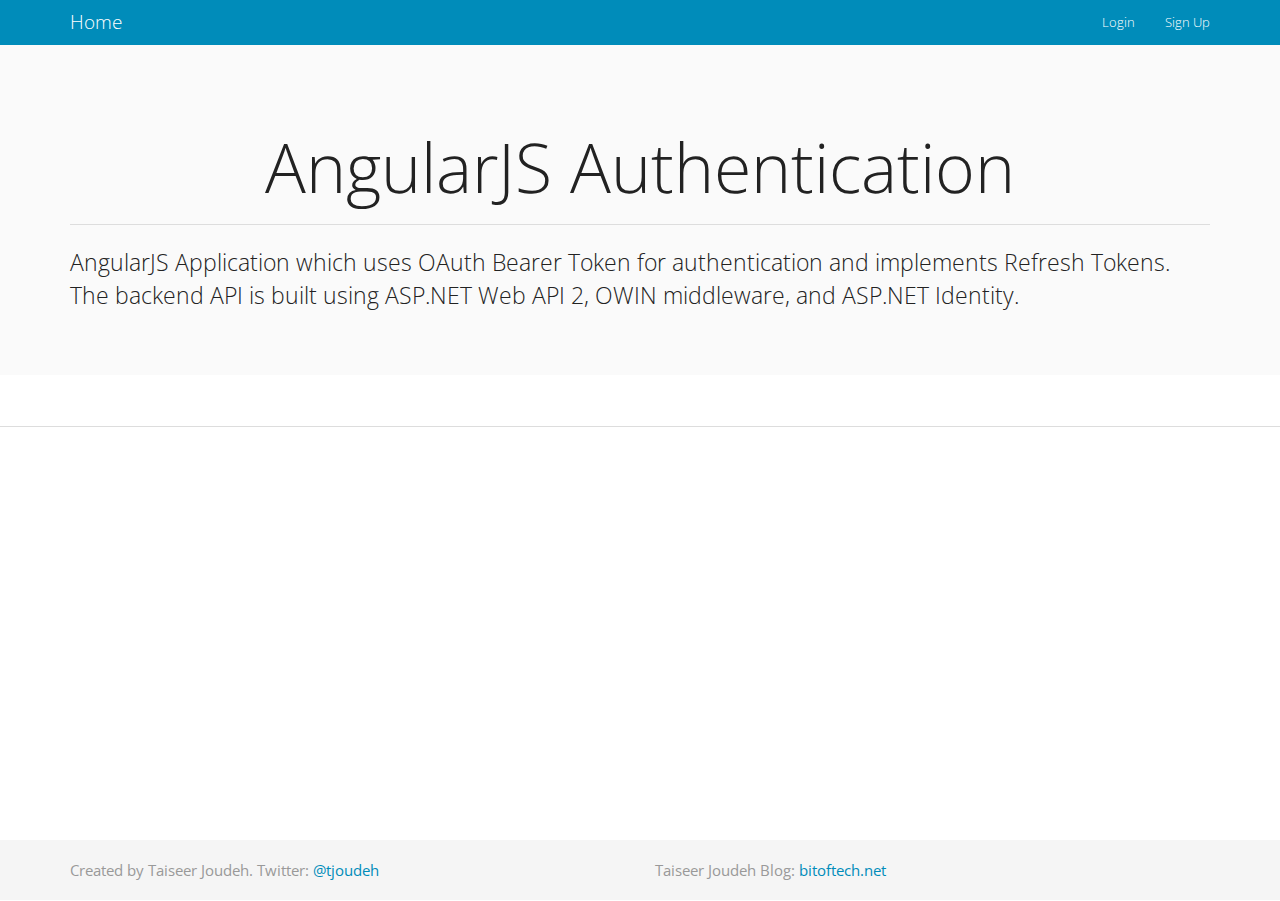
==== Sinina.OnlineShop.Web/index.html @ 733be96f "Authentication Testing" ====
﻿<!DOCTYPE html>
<html data-ng-app="AngularAuthApp">
<head>

    <meta name="keywords" content="angularjs,SPA,Single Page Application,refresh tokens,authentication,bearer token authentication,OWIN,bootstrap,bootstrap ui,tutorial,JS framework,ASP.NET WEB API 2,Taiseer Joudeh" />
    <meta name="description" content="SPA built using angularjs,authentication is done using bearer token,back end built using Asp.net web api 2 and OWIN Framework,creatd by Taiseer Joudeh" />
    <meta content="IE=edge, chrome=1" http-equiv="X-UA-Compatible" />
    <title>AngularJS Authentication</title>
    <link href="content/css/bootstrap.min.css" rel="stylesheet" />
    <link href="content/css/site.css" rel="stylesheet" />
    <link href="content/css/loading-bar.css" rel="stylesheet" />
    <link href="content/css/font-awesome.min.css" rel="stylesheet" />
    <link href="content/css/social-buttons.css" rel="stylesheet" />
    <meta name="viewport" content="width=device-width, initial-scale=1, maximum-scale=1" />
</head>
<body>

    <div class="navbar navbar-inverse navbar-fixed-top" role="navigation" data-ng-controller="indexController">
        <div class="container">
            <div class="navbar-header">
                <button class="btn btn-success navbar-toggle" data-ng-click="navbarExpanded = !navbarExpanded">
                    <span class="glyphicon glyphicon-chevron-down"></span>
                </button>
                <a class="navbar-brand" href="#/">Home</a>
            </div>
            <div class="collapse navbar-collapse" data-collapse="!navbarExpanded">
                <ul class="nav navbar-nav navbar-right">
                    <li data-ng-hide="!authentication.isAuth"><a href="#">Welcome {{authentication.userName}}</a></li>
                    <li data-ng-hide="!authentication.isAuth"><a href="#/orders">My Orders</a></li>
                    <li data-ng-hide="!authentication.isAuth"><a href="#/refresh">Refresh Token</a></li>
                    <li data-ng-hide="!authentication.isAuth"><a href="" data-ng-click="logOut()">Logout</a></li>
                    <li data-ng-hide="authentication.isAuth"> <a href="#/login">Login</a></li>
                    <li data-ng-hide="authentication.isAuth"> <a href="#/signup">Sign Up</a></li>
                </ul>
            </div>
        </div>
    </div>
    <div class="jumbotron">
        <div class="container">
            <div class="page-header text-center">
                <h1>AngularJS Authentication</h1>
            </div>
            <p>AngularJS Application which uses OAuth Bearer Token for authentication and implements Refresh Tokens. The backend API is built using ASP.NET Web API 2, OWIN middleware, and ASP.NET Identity.</p>
        </div>
    </div>

    <div class="container">
        <div data-ng-view="">
        </div>
    </div>

    <hr />

    <div id="footer">
        <div class="container">
            <div class="row">
                <div class="col-md-6">
                    <p class="text-muted">Created by Taiseer Joudeh. Twitter: <a target="_blank" href="http://twitter.com/tjoudeh">@tjoudeh</a></p>
                </div>
                <div class="col-md-6">
                    <p class="text-muted">Taiseer Joudeh Blog: <a target="_blank" href="http://bitoftech.net">bitoftech.net</a></p>
                </div>
            </div>
        </div>
    </div>

    <!-- 3rd party libraries -->

    <script src="scripts/angular.min.js"></script>
    <script src="scripts/angular-route.min.js"></script>
    <script src="scripts/angular-local-storage.min.js"></script>
    <script src="scripts/loading-bar.min.js"></script>

    <!-- Load app main script -->
    <script src="app/app.js?v=2"></script>

    <!-- Load services -->
    <script src="app/services/authInterceptorService.js?v=2"></script>
    <script src="app/services/authService.js?v=2"></script>
    <script src="app/services/ordersService.js?v=2"></script>
    <script src="app/services/tokensManagerService.js?v=2"></script>
    <!-- Load controllers -->
    <script src="app/controllers/indexController.js?v=2"></script>
    <script src="app/controllers/homeController.js?v=2"></script>
    <script src="app/controllers/loginController.js?v=2"></script>
    <script src="app/controllers/signupController.js?v=2"></script>
    <script src="app/controllers/ordersController.js?v=2"></script>
    <script src="app/controllers/refreshController.js?v=2"></script>
    <script src="app/controllers/tokensManagerController.js?v=2"></script>
    <script src="app/controllers/associateController.js?v=2"></script>
    <!-- Load custom filters -->
    <!-- Load custom directives -->

</body>
</html>
---- Sinina.OnlineShop.Web/content/css/site.css ----
﻿/* Sticky footer styles
-------------------------------------------------- */
html {
    position: relative;
    min-height: 100%;
}

body {
    /* Margin bottom by footer height */
    margin-bottom: 60px;
      padding-top: 40px;
  xpadding-bottom: 10px;
}



#footer {
    position: absolute;
    bottom: 0;
    width: 100%;
    /* Set the fixed height of the footer here */
    height: 60px;
    background-color: #f5f5f5;
}

.text-muted {
    margin: 20px 0;
}

.form-login {
    max-width: 330px;
    padding: 0px 15px 5px 15px;
    margin: 0 auto;
}

    .form-login .form-login-heading {
        margin-bottom: 10px;
    }

    .form-login .form-control {
        position: relative;
        height: auto;
        -webkit-box-sizing: border-box;
        -moz-box-sizing: border-box;
        box-sizing: border-box;
        padding: 10px;
        font-size: 16px;
    }

        .form-login .form-control:focus {
            z-index: 2;
        }

    .form-login input[type="password"] {
        margin-top:5px;
        margin-bottom: 5px;
        border-top-left-radius: 0;
        border-top-right-radius: 0;
    }
---- Sinina.OnlineShop.Web/content/css/loading-bar.css ----
/*! 
 * angular-loading-bar v0.3.0
 * https://chieffancypants.github.io/angular-loading-bar
 * Copyright (c) 2014 Wes Cruver
 * License: MIT
 */

/* Make clicks pass-through */
#loading-bar,
#loading-bar-spinner {
  pointer-events: none;
  -webkit-pointer-events: none;
  -webkit-transition: 350ms linear all;
  -moz-transition: 350ms linear all;
  -o-transition: 350ms linear all;
  transition: 350ms linear all; 
}

#loading-bar.ng-enter,
#loading-bar.ng-leave.ng-leave-active,
#loading-bar-spinner.ng-enter,
#loading-bar-spinner.ng-leave.ng-leave-active {
  opacity: 0;
}

#loading-bar.ng-enter.ng-enter-active,
#loading-bar.ng-leave,
#loading-bar-spinner.ng-enter.ng-enter-active,
#loading-bar-spinner.ng-leave {
  opacity: 1;
}

#loading-bar .bar {
  -webkit-transition: width 350ms;
  -moz-transition: width 350ms;
  -o-transition: width 350ms;
  transition: width 350ms;

  background: #4e4a4a;
  position: fixed;
  z-index: 2000;
  top: 0;
  left: 0;
  width: 100%;
  height: 4px;
}

/* Fancy blur effect */
#loading-bar .peg {
  display: block;
  position: absolute;
  right: 0px;
  width: 100px;
  height: 100%;
  box-shadow: 0 0 10px #4e4a4a, 0 0 5px #4e4a4a;
  opacity: 1.0;

  -webkit-transform: rotate(3deg) translate(0px, -4px);
  -moz-transform: rotate(3deg) translate(0px, -4px);
  -ms-transform: rotate(3deg) translate(0px, -4px);
  -o-transform: rotate(3deg) translate(0px, -4px);
  transform: rotate(3deg) translate(0px, -4px);
}

#loading-bar-spinner {
  display: block;
  position: fixed;
  z-index: 100;
  top: 10px;
  left: 10px;
}

#loading-bar-spinner .spinner-icon {
  width: 14px;
  height: 14px;

  border:  solid 2px transparent;
  border-top-color:  #4e4a4a;
  border-left-color: #4e4a4a;
  border-radius: 10px;

  -webkit-animation: loading-bar-spinner 400ms linear infinite;
  -moz-animation:    loading-bar-spinner 400ms linear infinite;
  -ms-animation:     loading-bar-spinner 400ms linear infinite;
  -o-animation:      loading-bar-spinner 400ms linear infinite;
  animation:         loading-bar-spinner 400ms linear infinite;
}

@-webkit-keyframes loading-bar-spinner {
  0%   { -webkit-transform: rotate(0deg);   transform: rotate(0deg); }
  100% { -webkit-transform: rotate(360deg); transform: rotate(360deg); }
}
@-moz-keyframes loading-bar-spinner {
  0%   { -moz-transform: rotate(0deg);   transform: rotate(0deg); }
  100% { -moz-transform: rotate(360deg); transform: rotate(360deg); }
}
@-o-keyframes loading-bar-spinner {
  0%   { -o-transform: rotate(0deg);   transform: rotate(0deg); }
  100% { -o-transform: rotate(360deg); transform: rotate(360deg); }
}
@-ms-keyframes loading-bar-spinner {
  0%   { -ms-transform: rotate(0deg);   transform: rotate(0deg); }
  100% { -ms-transform: rotate(360deg); transform: rotate(360deg); }
}
@keyframes loading-bar-spinner {
  0%   { transform: rotate(0deg);   transform: rotate(0deg); }
  100% { transform: rotate(360deg); transform: rotate(360deg); }
}
---- Sinina.OnlineShop.Web/content/css/social-buttons.css ----
/*!
 * Social Buttons for Twitter Bootstrap v1.0.0
 *
 * Copyright 2013 Adam Neumann
 * Licensed under the Apache License v2.0
 * http://www.apache.org/licenses/LICENSE-2.0
 */

.btn-facebook {
  color: #ffffff;
  text-shadow: 0 -1px 0 rgba(0, 0, 0, 0.25);
  background-color: #2b4b90;
  *background-color: #133783;
  background-image: -moz-linear-gradient(top, #3b5998, #133783);
  background-image: -webkit-gradient(linear, 0 0, 0 100%, from(#3b5998), to(#133783));
  background-image: -webkit-linear-gradient(top, #3b5998, #133783);
  background-image: -o-linear-gradient(top, #3b5998, #133783);
  background-image: linear-gradient(to bottom, #3b5998, #133783);
  background-repeat: repeat-x;
  border-color: #133783 #133783 #091b40;
  border-color: rgba(0, 0, 0, 0.1) rgba(0, 0, 0, 0.1) rgba(0, 0, 0, 0.25);
  filter: progid:DXImageTransform.Microsoft.gradient(startColorstr='#ff3b5998', endColorstr='#ff133783', GradientType=0);
  filter: progid:DXImageTransform.Microsoft.gradient(enabled=false);
}

.btn-facebook:hover,
.btn-facebook:focus,
.btn-facebook:active,
.btn-facebook.active,
.btn-facebook.disabled,
.btn-facebook[disabled] {
  color: #ffffff;
  background-color: #133783;
  *background-color: #102e6d;
}

.btn-facebook:active,
.btn-facebook.active {
  background-color: #0d2456 \9;
}

.btn-twitter {
  color: #ffffff;
  text-shadow: 0 -1px 0 rgba(0, 0, 0, 0.25);
  background-color: #1c95d0;
  *background-color: #0271bf;
  background-image: -moz-linear-gradient(top, #2daddc, #0271bf);
  background-image: -webkit-gradient(linear, 0 0, 0 100%, from(#2daddc), to(#0271bf));
  background-image: -webkit-linear-gradient(top, #2daddc, #0271bf);
  background-image: -o-linear-gradient(top, #2daddc, #0271bf);
  background-image: linear-gradient(to bottom, #2daddc, #0271bf);
  background-repeat: repeat-x;
  border-color: #0271bf #0271bf #014473;
  border-color: rgba(0, 0, 0, 0.1) rgba(0, 0, 0, 0.1) rgba(0, 0, 0, 0.25);
  filter: progid:DXImageTransform.Microsoft.gradient(startColorstr='#ff2daddc', endColorstr='#ff0271bf', GradientType=0);
  filter: progid:DXImageTransform.Microsoft.gradient(enabled=false);
}

.btn-twitter:hover,
.btn-twitter:focus,
.btn-twitter:active,
.btn-twitter.active,
.btn-twitter.disabled,
.btn-twitter[disabled] {
  color: #ffffff;
  background-color: #0271bf;
  *background-color: #0262a6;
}

.btn-twitter:active,
.btn-twitter.active {
  background-color: #01538d \9;
}

.btn-github {
  color: #000000;
  text-shadow: 0 0.7px 0 rgba(0, 0, 0, 0.1);
  background-color: #f2f2f2;
  *background-color: #e6e6e6;
  background-image: -moz-linear-gradient(top, #fafafa, #e6e6e6);
  background-image: -webkit-gradient(linear, 0 0, 0 100%, from(#fafafa), to(#e6e6e6));
  background-image: -webkit-linear-gradient(top, #fafafa, #e6e6e6);
  background-image: -o-linear-gradient(top, #fafafa, #e6e6e6);
  background-image: linear-gradient(to bottom, #fafafa, #e6e6e6);
  background-repeat: repeat-x;
  border-color: #e6e6e6 #e6e6e6 #c0c0c0;
  border-color: rgba(0, 0, 0, 0.1) rgba(0, 0, 0, 0.1) rgba(0, 0, 0, 0.25);
  filter: progid:DXImageTransform.Microsoft.gradient(startColorstr='#fffafafa', endColorstr='#ffe6e6e6', GradientType=0);
  filter: progid:DXImageTransform.Microsoft.gradient(enabled=false);
}

.btn-github:hover,
.btn-github:focus,
.btn-github:active,
.btn-github.active,
.btn-github.disabled,
.btn-github[disabled] {
  color: #000000;
  background-color: #e6e6e6;
  *background-color: #d9d9d9;
}

.btn-github:active,
.btn-github.active {
  background-color: #cdcdcd \9;
}

.btn-pinterest {
  color: #ffffff;
  text-shadow: 0 -1px 0 rgba(0, 0, 0, 0.25);
  background-color: #c51e25;
  *background-color: #ab171e;
  background-image: -moz-linear-gradient(top, #d62229, #ab171e);
  background-image: -webkit-gradient(linear, 0 0, 0 100%, from(#d62229), to(#ab171e));
  background-image: -webkit-linear-gradient(top, #d62229, #ab171e);
  background-image: -o-linear-gradient(top, #d62229, #ab171e);
  background-image: linear-gradient(to bottom, #d62229, #ab171e);
  background-repeat: repeat-x;
  border-color: #ab171e #ab171e #680e12;
  border-color: rgba(0, 0, 0, 0.1) rgba(0, 0, 0, 0.1) rgba(0, 0, 0, 0.25);
  filter: progid:DXImageTransform.Microsoft.gradient(startColorstr='#ffd62229', endColorstr='#ffab171e', GradientType=0);
  filter: progid:DXImageTransform.Microsoft.gradient(enabled=false);
}

.btn-pinterest:hover,
.btn-pinterest:focus,
.btn-pinterest:active,
.btn-pinterest.active,
.btn-pinterest.disabled,
.btn-pinterest[disabled] {
  color: #ffffff;
  background-color: #ab171e;
  *background-color: #95141a;
}

.btn-pinterest:active,
.btn-pinterest.active {
  background-color: #7e1116 \9;
}

.btn-linkedin {
  color: #ffffff;
  text-shadow: 0 -1px 0 rgba(0, 0, 0, 0.25);
  background-color: #60a9ce;
  *background-color: #4393bb;
  background-image: -moz-linear-gradient(top, #73b8db, #4393bb);
  background-image: -webkit-gradient(linear, 0 0, 0 100%, from(#73b8db), to(#4393bb));
  background-image: -webkit-linear-gradient(top, #73b8db, #4393bb);
  background-image: -o-linear-gradient(top, #73b8db, #4393bb);
  background-image: linear-gradient(to bottom, #73b8db, #4393bb);
  background-repeat: repeat-x;
  border-color: #4393bb #4393bb #2f6783;
  border-color: rgba(0, 0, 0, 0.1) rgba(0, 0, 0, 0.1) rgba(0, 0, 0, 0.25);
  filter: progid:DXImageTransform.Microsoft.gradient(startColorstr='#ff73b8db', endColorstr='#ff4393bb', GradientType=0);
  filter: progid:DXImageTransform.Microsoft.gradient(enabled=false);
}

.btn-linkedin:hover,
.btn-linkedin:focus,
.btn-linkedin:active,
.btn-linkedin.active,
.btn-linkedin.disabled,
.btn-linkedin[disabled] {
  color: #ffffff;
  background-color: #4393bb;
  *background-color: #3c84a8;
}

.btn-linkedin:active,
.btn-linkedin.active {
  background-color: #367595 \9;
}

.btn-google-plus {
  color: #ffffff;
  text-shadow: 0 -1px 0 rgba(0, 0, 0, 0.25);
  background-color: #d34332;
  *background-color: #c53727;
  background-image: -moz-linear-gradient(top, #dd4b39, #c53727);
  background-image: -webkit-gradient(linear, 0 0, 0 100%, from(#dd4b39), to(#c53727));
  background-image: -webkit-linear-gradient(top, #dd4b39, #c53727);
  background-image: -o-linear-gradient(top, #dd4b39, #c53727);
  background-image: linear-gradient(to bottom, #dd4b39, #c53727);
  background-repeat: repeat-x;
  border-color: #c53727 #c53727 #85251a;
  border-color: rgba(0, 0, 0, 0.1) rgba(0, 0, 0, 0.1) rgba(0, 0, 0, 0.25);
  filter: progid:DXImageTransform.Microsoft.gradient(startColorstr='#ffdd4b39', endColorstr='#ffc53727', GradientType=0);
  filter: progid:DXImageTransform.Microsoft.gradient(enabled=false);
}

.btn-google-plus:hover,
.btn-google-plus:focus,
.btn-google-plus:active,
.btn-google-plus.active,
.btn-google-plus.disabled,
.btn-google-plus[disabled] {
  color: #ffffff;
  background-color: #c53727;
  *background-color: #b03123;
}

.btn-google-plus:active,
.btn-google-plus.active {
  background-color: #9a2b1f \9;
}

.btn-instagram {
  color: #ffffff;
  text-shadow: 0 -1px 0 rgba(0, 0, 0, 0.25);
  background-color: #5c88ab;
  *background-color: #3f729b;
  background-image: -moz-linear-gradient(top, #6f97b6, #3f729b);
  background-image: -webkit-gradient(linear, 0 0, 0 100%, from(#6f97b6), to(#3f729b));
  background-image: -webkit-linear-gradient(top, #6f97b6, #3f729b);
  background-image: -o-linear-gradient(top, #6f97b6, #3f729b);
  background-image: linear-gradient(to bottom, #6f97b6, #3f729b);
  background-repeat: repeat-x;
  border-color: #3f729b #3f729b #294a65;
  border-color: rgba(0, 0, 0, 0.1) rgba(0, 0, 0, 0.1) rgba(0, 0, 0, 0.25);
  filter: progid:DXImageTransform.Microsoft.gradient(startColorstr='#ff6f97b6', endColorstr='#ff3f729b', GradientType=0);
  filter: progid:DXImageTransform.Microsoft.gradient(enabled=false);
}

.btn-instagram:hover,
.btn-instagram:focus,
.btn-instagram:active,
.btn-instagram.active,
.btn-instagram.disabled,
.btn-instagram[disabled] {
  color: #ffffff;
  background-color: #3f729b;
  *background-color: #386589;
}

.btn-instagram:active,
.btn-instagram.active {
  background-color: #305777 \9;
}

.btn-dropbox {
  color: #ffffff;
  text-shadow: 0 -1px 0 rgba(0, 0, 0, 0.25);
  background-color: #2e95e0;
  *background-color: #2181cf;
  background-image: -moz-linear-gradient(top, #37a3eb, #2181cf);
  background-image: -webkit-gradient(linear, 0 0, 0 100%, from(#37a3eb), to(#2181cf));
  background-image: -webkit-linear-gradient(top, #37a3eb, #2181cf);
  background-image: -o-linear-gradient(top, #37a3eb, #2181cf);
  background-image: linear-gradient(to bottom, #37a3eb, #2181cf);
  background-repeat: repeat-x;
  border-color: #2181cf #2181cf #16588d;
  border-color: rgba(0, 0, 0, 0.1) rgba(0, 0, 0, 0.1) rgba(0, 0, 0, 0.25);
  filter: progid:DXImageTransform.Microsoft.gradient(startColorstr='#ff37a3eb', endColorstr='#ff2181cf', GradientType=0);
  filter: progid:DXImageTransform.Microsoft.gradient(enabled=false);
}

.btn-dropbox:hover,
.btn-dropbox:focus,
.btn-dropbox:active,
.btn-dropbox.active,
.btn-dropbox.disabled,
.btn-dropbox[disabled] {
  color: #ffffff;
  background-color: #2181cf;
  *background-color: #1d73b9;
}

.btn-dropbox:active,
.btn-dropbox.active {
  background-color: #1a66a3 \9;
}

.btn-bitbucket {
  color: #ffffff;
  text-shadow: 0 -1px 0 rgba(0, 0, 0, 0.25);
  background-color: #285991;
  *background-color: #205081;
  background-image: -moz-linear-gradient(top, #2d5f9c, #205081);
  background-image: -webkit-gradient(linear, 0 0, 0 100%, from(#2d5f9c), to(#205081));
  background-image: -webkit-linear-gradient(top, #2d5f9c, #205081);
  background-image: -o-linear-gradient(top, #2d5f9c, #205081);
  background-image: linear-gradient(to bottom, #2d5f9c, #205081);
  background-repeat: repeat-x;
  border-color: #205081 #205081 #112a44;
  border-color: rgba(0, 0, 0, 0.1) rgba(0, 0, 0, 0.1) rgba(0, 0, 0, 0.25);
  filter: progid:DXImageTransform.Microsoft.gradient(startColorstr='#ff2d5f9c', endColorstr='#ff205081', GradientType=0);
  filter: progid:DXImageTransform.Microsoft.gradient(enabled=false);
}

.btn-bitbucket:hover,
.btn-bitbucket:focus,
.btn-bitbucket:active,
.btn-bitbucket.active,
.btn-bitbucket.disabled,
.btn-bitbucket[disabled] {
  color: #ffffff;
  background-color: #205081;
  *background-color: #1b436d;
}

.btn-bitbucket:active,
.btn-bitbucket.active {
  background-color: #163758 \9;
}

.btn-dribbble {
  color: #ffffff;
  text-shadow: 0 -1px 0 rgba(0, 0, 0, 0.25);
  background-color: #de447f;
  *background-color: #cb396f;
  background-image: -moz-linear-gradient(top, #ea4c89, #cb396f);
  background-image: -webkit-gradient(linear, 0 0, 0 100%, from(#ea4c89), to(#cb396f));
  background-image: -webkit-linear-gradient(top, #ea4c89, #cb396f);
  background-image: -o-linear-gradient(top, #ea4c89, #cb396f);
  background-image: linear-gradient(to bottom, #ea4c89, #cb396f);
  background-repeat: repeat-x;
  border-color: #cb396f #cb396f #91264e;
  border-color: rgba(0, 0, 0, 0.1) rgba(0, 0, 0, 0.1) rgba(0, 0, 0, 0.25);
  filter: progid:DXImageTransform.Microsoft.gradient(startColorstr='#ffea4c89', endColorstr='#ffcb396f', GradientType=0);
  filter: progid:DXImageTransform.Microsoft.gradient(enabled=false);
}

.btn-dribbble:hover,
.btn-dribbble:focus,
.btn-dribbble:active,
.btn-dribbble.active,
.btn-dribbble.disabled,
.btn-dribbble[disabled] {
  color: #ffffff;
  background-color: #cb396f;
  *background-color: #ba3163;
}

.btn-dribbble:active,
.btn-dribbble.active {
  background-color: #a62b59 \9;
}

.btn-flickr {
  color: #ffffff;
  text-shadow: 0 -1px 0 rgba(0, 0, 0, 0.25);
  background-color: #f63198;
  *background-color: #ff0084;
  background-image: -moz-linear-gradient(top, #f051a5, #ff0084);
  background-image: -webkit-gradient(linear, 0 0, 0 100%, from(#f051a5), to(#ff0084));
  background-image: -webkit-linear-gradient(top, #f051a5, #ff0084);
  background-image: -o-linear-gradient(top, #f051a5, #ff0084);
  background-image: linear-gradient(to bottom, #f051a5, #ff0084);
  background-repeat: repeat-x;
  border-color: #ff0084 #ff0084 #b3005c;
  border-color: rgba(0, 0, 0, 0.1) rgba(0, 0, 0, 0.1) rgba(0, 0, 0, 0.25);
  filter: progid:DXImageTransform.Microsoft.gradient(startColorstr='#fff051a5', endColorstr='#ffff0084', GradientType=0);
  filter: progid:DXImageTransform.Microsoft.gradient(enabled=false);
}

.btn-flickr:hover,
.btn-flickr:focus,
.btn-flickr:active,
.btn-flickr.active,
.btn-flickr.disabled,
.btn-flickr[disabled] {
  color: #ffffff;
  background-color: #ff0084;
  *background-color: #e60077;
}

.btn-flickr:active,
.btn-flickr.active {
  background-color: #cc006a \9;
}

.btn-foursquare {
  color: #ffffff;
  text-shadow: 0 -1px 0 rgba(0, 0, 0, 0.25);
  background-color: #079dcd;
  *background-color: #0072b1;
  background-image: -moz-linear-gradient(top, #0cbadf, #0072b1);
  background-image: -webkit-gradient(linear, 0 0, 0 100%, from(#0cbadf), to(#0072b1));
  background-image: -webkit-linear-gradient(top, #0cbadf, #0072b1);
  background-image: -o-linear-gradient(top, #0cbadf, #0072b1);
  background-image: linear-gradient(to bottom, #0cbadf, #0072b1);
  background-repeat: repeat-x;
  border-color: #0072b1 #0072b1 #004165;
  border-color: rgba(0, 0, 0, 0.1) rgba(0, 0, 0, 0.1) rgba(0, 0, 0, 0.25);
  filter: progid:DXImageTransform.Microsoft.gradient(startColorstr='#ff0cbadf', endColorstr='#ff0072b1', GradientType=0);
  filter: progid:DXImageTransform.Microsoft.gradient(enabled=false);
}

.btn-foursquare:hover,
.btn-foursquare:focus,
.btn-foursquare:active,
.btn-foursquare.active,
.btn-foursquare.disabled,
.btn-foursquare[disabled] {
  color: #ffffff;
  background-color: #0072b1;
  *background-color: #006298;
}

.btn-foursquare:active,
.btn-foursquare.active {
  background-color: #00517e \9;
}

.btn-renren {
  color: #ffffff;
  text-shadow: 0 -1px 0 rgba(0, 0, 0, 0.25);
  background-color: #3773ab;
  *background-color: #33669a;
  background-image: -moz-linear-gradient(top, #397cb6, #33669a);
  background-image: -webkit-gradient(linear, 0 0, 0 100%, from(#397cb6), to(#33669a));
  background-image: -webkit-linear-gradient(top, #397cb6, #33669a);
  background-image: -o-linear-gradient(top, #397cb6, #33669a);
  background-image: linear-gradient(to bottom, #397cb6, #33669a);
  background-repeat: repeat-x;
  border-color: #33669a #33669a #204061;
  border-color: rgba(0, 0, 0, 0.1) rgba(0, 0, 0, 0.1) rgba(0, 0, 0, 0.25);
  filter: progid:DXImageTransform.Microsoft.gradient(startColorstr='#ff397cb6', endColorstr='#ff33669a', GradientType=0);
  filter: progid:DXImageTransform.Microsoft.gradient(enabled=false);
}

.btn-renren:hover,
.btn-renren:focus,
.btn-renren:active,
.btn-renren.active,
.btn-renren.disabled,
.btn-renren[disabled] {
  color: #ffffff;
  background-color: #33669a;
  *background-color: #2d5987;
}

.btn-renren:active,
.btn-renren.active {
  background-color: #264d74 \9;
}

.btn-skype {
  color: #ffffff;
  text-shadow: 0 -1px 0 rgba(0, 0, 0, 0.25);
  background-color: #43bbe8;
  *background-color: #00aff0;
  background-image: -moz-linear-gradient(top, #70c3e2, #00aff0);
  background-image: -webkit-gradient(linear, 0 0, 0 100%, from(#70c3e2), to(#00aff0));
  background-image: -webkit-linear-gradient(top, #70c3e2, #00aff0);
  background-image: -o-linear-gradient(top, #70c3e2, #00aff0);
  background-image: linear-gradient(to bottom, #70c3e2, #00aff0);
  background-repeat: repeat-x;
  border-color: #00aff0 #00aff0 #0077a3;
  border-color: rgba(0, 0, 0, 0.1) rgba(0, 0, 0, 0.1) rgba(0, 0, 0, 0.25);
  filter: progid:DXImageTransform.Microsoft.gradient(startColorstr='#ff70c3e2', endColorstr='#ff00aff0', GradientType=0);
  filter: progid:DXImageTransform.Microsoft.gradient(enabled=false);
}

.btn-skype:hover,
.btn-skype:focus,
.btn-skype:active,
.btn-skype.active,
.btn-skype.disabled,
.btn-skype[disabled] {
  color: #ffffff;
  background-color: #00aff0;
  *background-color: #009cd7;
}

.btn-skype:active,
.btn-skype.active {
  background-color: #008abd \9;
}

.btn-stackexchange {
  color: #ffffff;
  text-shadow: 0 -1px 0 rgba(0, 0, 0, 0.25);
  background-color: #3a70b0;
  *background-color: #185397;
  background-image: -moz-linear-gradient(top, #5184c1, #185397);
  background-image: -webkit-gradient(linear, 0 0, 0 100%, from(#5184c1), to(#185397));
  background-image: -webkit-linear-gradient(top, #5184c1, #185397);
  background-image: -o-linear-gradient(top, #5184c1, #185397);
  background-image: linear-gradient(to bottom, #5184c1, #185397);
  background-repeat: repeat-x;
  border-color: #185397 #185397 #0e2f55;
  border-color: rgba(0, 0, 0, 0.1) rgba(0, 0, 0, 0.1) rgba(0, 0, 0, 0.25);
  filter: progid:DXImageTransform.Microsoft.gradient(startColorstr='#ff5184c1', endColorstr='#ff185397', GradientType=0);
  filter: progid:DXImageTransform.Microsoft.gradient(enabled=false);
}

.btn-stackexchange:hover,
.btn-stackexchange:focus,
.btn-stackexchange:active,
.btn-stackexchange.active,
.btn-stackexchange.disabled,
.btn-stackexchange[disabled] {
  color: #ffffff;
  background-color: #185397;
  *background-color: #154781;
}

.btn-stackexchange:active,
.btn-stackexchange.active {
  background-color: #113b6b \9;
}

.btn-trello {
  color: #ffffff;
  text-shadow: 0 -1px 0 rgba(0, 0, 0, 0.25);
  background-color: #438ab4;
  *background-color: #27709b;
  background-image: -moz-linear-gradient(top, #569cc4, #27709b);
  background-image: -webkit-gradient(linear, 0 0, 0 100%, from(#569cc4), to(#27709b));
  background-image: -webkit-linear-gradient(top, #569cc4, #27709b);
  background-image: -o-linear-gradient(top, #569cc4, #27709b);
  background-image: linear-gradient(to bottom, #569cc4, #27709b);
  background-repeat: repeat-x;
  border-color: #27709b #27709b #18445e;
  border-color: rgba(0, 0, 0, 0.1) rgba(0, 0, 0, 0.1) rgba(0, 0, 0, 0.25);
  filter: progid:DXImageTransform.Microsoft.gradient(startColorstr='#ff569cc4', endColorstr='#ff27709b', GradientType=0);
  filter: progid:DXImageTransform.Microsoft.gradient(enabled=false);
}

.btn-trello:hover,
.btn-trello:focus,
.btn-trello:active,
.btn-trello.active,
.btn-trello.disabled,
.btn-trello[disabled] {
  color: #ffffff;
  background-color: #27709b;
  *background-color: #226187;
}

.btn-trello:active,
.btn-trello.active {
  background-color: #1d5372 \9;
}

.btn-tumblr {
  color: #ffffff;
  text-shadow: 0 -1px 0 rgba(0, 0, 0, 0.25);
  background-color: #34526e;
  *background-color: #2a4763;
  background-image: -moz-linear-gradient(top, #3a5976, #2a4763);
  background-image: -webkit-gradient(linear, 0 0, 0 100%, from(#3a5976), to(#2a4763));
  background-image: -webkit-linear-gradient(top, #3a5976, #2a4763);
  background-image: -o-linear-gradient(top, #3a5976, #2a4763);
  background-image: linear-gradient(to bottom, #3a5976, #2a4763);
  background-repeat: repeat-x;
  border-color: #2a4763 #2a4763 #13202d;
  border-color: rgba(0, 0, 0, 0.1) rgba(0, 0, 0, 0.1) rgba(0, 0, 0, 0.25);
  filter: progid:DXImageTransform.Microsoft.gradient(startColorstr='#ff3a5976', endColorstr='#ff2a4763', GradientType=0);
  filter: progid:DXImageTransform.Microsoft.gradient(enabled=false);
}

.btn-tumblr:hover,
.btn-tumblr:focus,
.btn-tumblr:active,
.btn-tumblr.active,
.btn-tumblr.disabled,
.btn-tumblr[disabled] {
  color: #ffffff;
  background-color: #2a4763;
  *background-color: #223a51;
}

.btn-tumblr:active,
.btn-tumblr.active {
  background-color: #1b2d3f \9;
}

.btn-vk {
  color: #ffffff;
  text-shadow: 0 -1px 0 rgba(0, 0, 0, 0.25);
  background-color: #50739a;
  *background-color: #426187;
  background-image: -moz-linear-gradient(top, #5a7fa6, #426187);
  background-image: -webkit-gradient(linear, 0 0, 0 100%, from(#5a7fa6), to(#426187));
  background-image: -webkit-linear-gradient(top, #5a7fa6, #426187);
  background-image: -o-linear-gradient(top, #5a7fa6, #426187);
  background-image: linear-gradient(to bottom, #5a7fa6, #426187);
  background-repeat: repeat-x;
  border-color: #426187 #426187 #293c54;
  border-color: rgba(0, 0, 0, 0.1) rgba(0, 0, 0, 0.1) rgba(0, 0, 0, 0.25);
  filter: progid:DXImageTransform.Microsoft.gradient(startColorstr='#ff5a7fa6', endColorstr='#ff426187', GradientType=0);
  filter: progid:DXImageTransform.Microsoft.gradient(enabled=false);
}

.btn-vk:hover,
.btn-vk:focus,
.btn-vk:active,
.btn-vk.active,
.btn-vk.disabled,
.btn-vk[disabled] {
  color: #ffffff;
  background-color: #426187;
  *background-color: #3a5576;
}

.btn-vk:active,
.btn-vk.active {
  background-color: #314865 \9;
}

.btn-weibo {
  color: #ffffff;
  text-shadow: 0 -1px 0 rgba(0, 0, 0, 0.25);
  background-color: #f14f4f;
  *background-color: #e64141;
  background-image: -moz-linear-gradient(top, #f85959, #e64141);
  background-image: -webkit-gradient(linear, 0 0, 0 100%, from(#f85959), to(#e64141));
  background-image: -webkit-linear-gradient(top, #f85959, #e64141);
  background-image: -o-linear-gradient(top, #f85959, #e64141);
  background-image: linear-gradient(to bottom, #f85959, #e64141);
  background-repeat: repeat-x;
  border-color: #e64141 #e64141 #c11919;
  border-color: rgba(0, 0, 0, 0.1) rgba(0, 0, 0, 0.1) rgba(0, 0, 0, 0.25);
  filter: progid:DXImageTransform.Microsoft.gradient(startColorstr='#fff85959', endColorstr='#ffe64141', GradientType=0);
  filter: progid:DXImageTransform.Microsoft.gradient(enabled=false);
}

.btn-weibo:hover,
.btn-weibo:focus,
.btn-weibo:active,
.btn-weibo.active,
.btn-weibo.disabled,
.btn-weibo[disabled] {
  color: #ffffff;
  background-color: #e64141;
  *background-color: #e32a2a;
}

.btn-weibo:active,
.btn-weibo.active {
  background-color: #d81c1c \9;
}

.btn-xing {
  color: #ffffff;
  text-shadow: 0 -1px 0 rgba(0, 0, 0, 0.25);
  background-color: #155c5d;
  *background-color: #074c4d;
  background-image: -moz-linear-gradient(top, #1f6768, #074c4d);
  background-image: -webkit-gradient(linear, 0 0, 0 100%, from(#1f6768), to(#074c4d));
  background-image: -webkit-linear-gradient(top, #1f6768, #074c4d);
  background-image: -o-linear-gradient(top, #1f6768, #074c4d);
  background-image: linear-gradient(to bottom, #1f6768, #074c4d);
  background-repeat: repeat-x;
  border-color: #074c4d #074c4d #010707;
  border-color: rgba(0, 0, 0, 0.1) rgba(0, 0, 0, 0.1) rgba(0, 0, 0, 0.25);
  filter: progid:DXImageTransform.Microsoft.gradient(startColorstr='#ff1f6768', endColorstr='#ff074c4d', GradientType=0);
  filter: progid:DXImageTransform.Microsoft.gradient(enabled=false);
}

.btn-xing:hover,
.btn-xing:focus,
.btn-xing:active,
.btn-xing.active,
.btn-xing.disabled,
.btn-xing[disabled] {
  color: #ffffff;
  background-color: #074c4d;
  *background-color: #053536;
}

.btn-xing:active,
.btn-xing.active {
  background-color: #031e1e \9;
}

.btn-youtube {
  color: #ffffff;
  text-shadow: 0 -1px 0 rgba(0, 0, 0, 0.25);
  background-color: #a72121;
  *background-color: #6e0610;
  background-image: -moz-linear-gradient(top, #cd332d, #6e0610);
  background-image: -webkit-gradient(linear, 0 0, 0 100%, from(#cd332d), to(#6e0610));
  background-image: -webkit-linear-gradient(top, #cd332d, #6e0610);
  background-image: -o-linear-gradient(top, #cd332d, #6e0610);
  background-image: linear-gradient(to bottom, #cd332d, #6e0610);
  background-repeat: repeat-x;
  border-color: #6e0610 #6e0610 #250205;
  border-color: rgba(0, 0, 0, 0.1) rgba(0, 0, 0, 0.1) rgba(0, 0, 0, 0.25);
  filter: progid:DXImageTransform.Microsoft.gradient(startColorstr='#ffcd332d', endColorstr='#ff6e0610', GradientType=0);
  filter: progid:DXImageTransform.Microsoft.gradient(enabled=false);
}

.btn-youtube:hover,
.btn-youtube:focus,
.btn-youtube:active,
.btn-youtube.active,
.btn-youtube.disabled,
.btn-youtube[disabled] {
  color: #ffffff;
  background-color: #6e0610;
  *background-color: #56050c;
}

.btn-youtube:active,
.btn-youtube.active {
  background-color: #3e0309 \9;
}
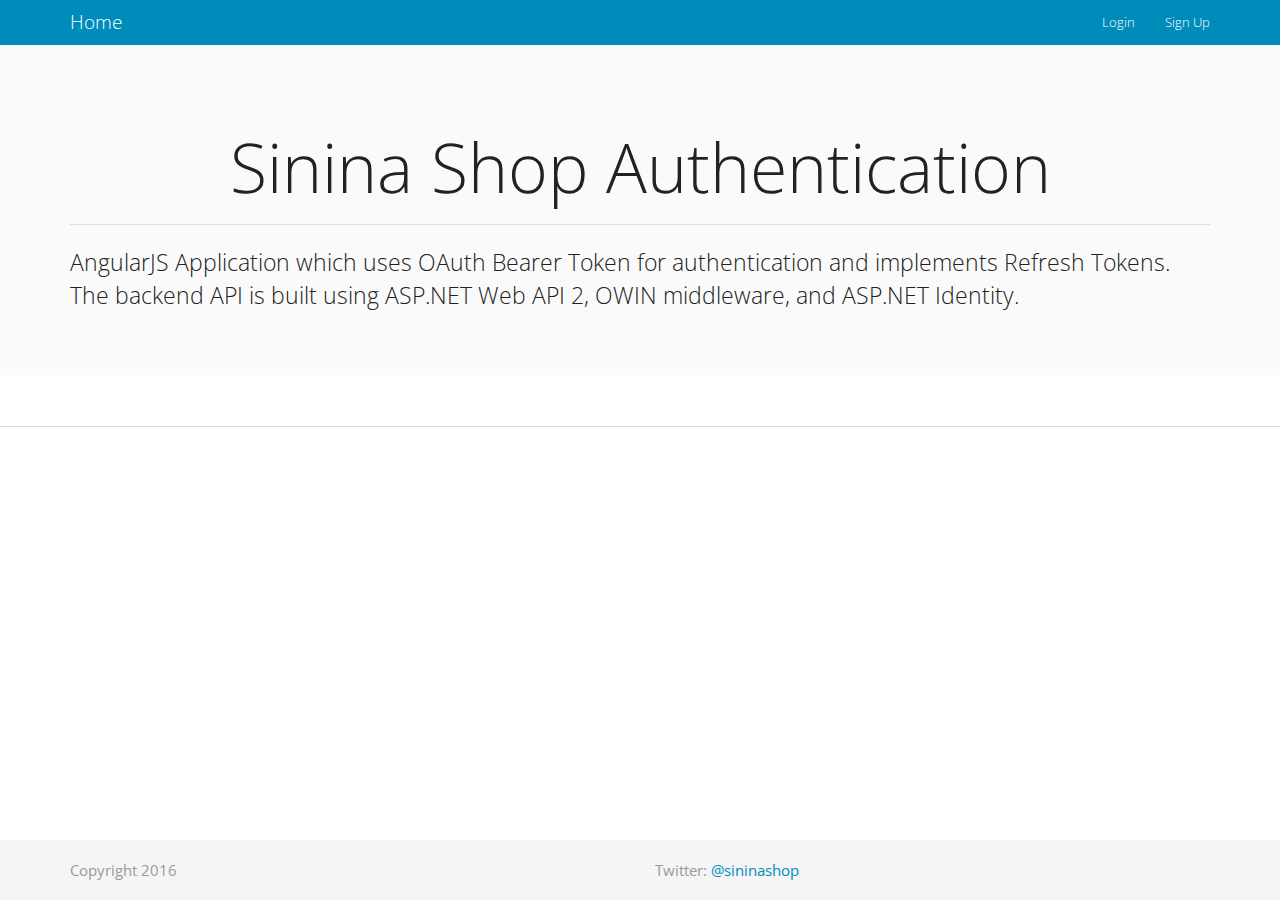
==== commit 60b40e7a: "Bug Fix CORS" ====
--- a/Sinina.OnlineShop.Web/index.html
+++ b/Sinina.OnlineShop.Web/index.html
@@ -5,7 +5,7 @@
     <meta name="keywords" content="angularjs,SPA,Single Page Application,refresh tokens,authentication,bearer token authentication,OWIN,bootstrap,bootstrap ui,tutorial,JS framework,ASP.NET WEB API 2,Taiseer Joudeh" />
     <meta name="description" content="SPA built using angularjs,authentication is done using bearer token,back end built using Asp.net web api 2 and OWIN Framework,creatd by Taiseer Joudeh" />
     <meta content="IE=edge, chrome=1" http-equiv="X-UA-Compatible" />
-    <title>AngularJS Authentication</title>
+    <title>Sinina Shop</title>
     <link href="content/css/bootstrap.min.css" rel="stylesheet" />
     <link href="content/css/site.css" rel="stylesheet" />
     <link href="content/css/loading-bar.css" rel="stylesheet" />
@@ -38,7 +38,7 @@
     <div class="jumbotron">
         <div class="container">
             <div class="page-header text-center">
-                <h1>AngularJS Authentication</h1>
+                <h1>Sinina Shop Authentication</h1>
             </div>
             <p>AngularJS Application which uses OAuth Bearer Token for authentication and implements Refresh Tokens. The backend API is built using ASP.NET Web API 2, OWIN middleware, and ASP.NET Identity.</p>
         </div>
@@ -55,10 +55,10 @@
         <div class="container">
             <div class="row">
                 <div class="col-md-6">
-                    <p class="text-muted">Created by Taiseer Joudeh. Twitter: <a target="_blank" href="http://twitter.com/tjoudeh">@tjoudeh</a></p>
+                    <p class="text-muted">Copyright 2016</p>
                 </div>
                 <div class="col-md-6">
-                    <p class="text-muted">Taiseer Joudeh Blog: <a target="_blank" href="http://bitoftech.net">bitoftech.net</a></p>
+                    <p class="text-muted">Twitter: <a target="_blank" href="http://twitter.com/sininashop">@sininashop</p>
                 </div>
             </div>
         </div>
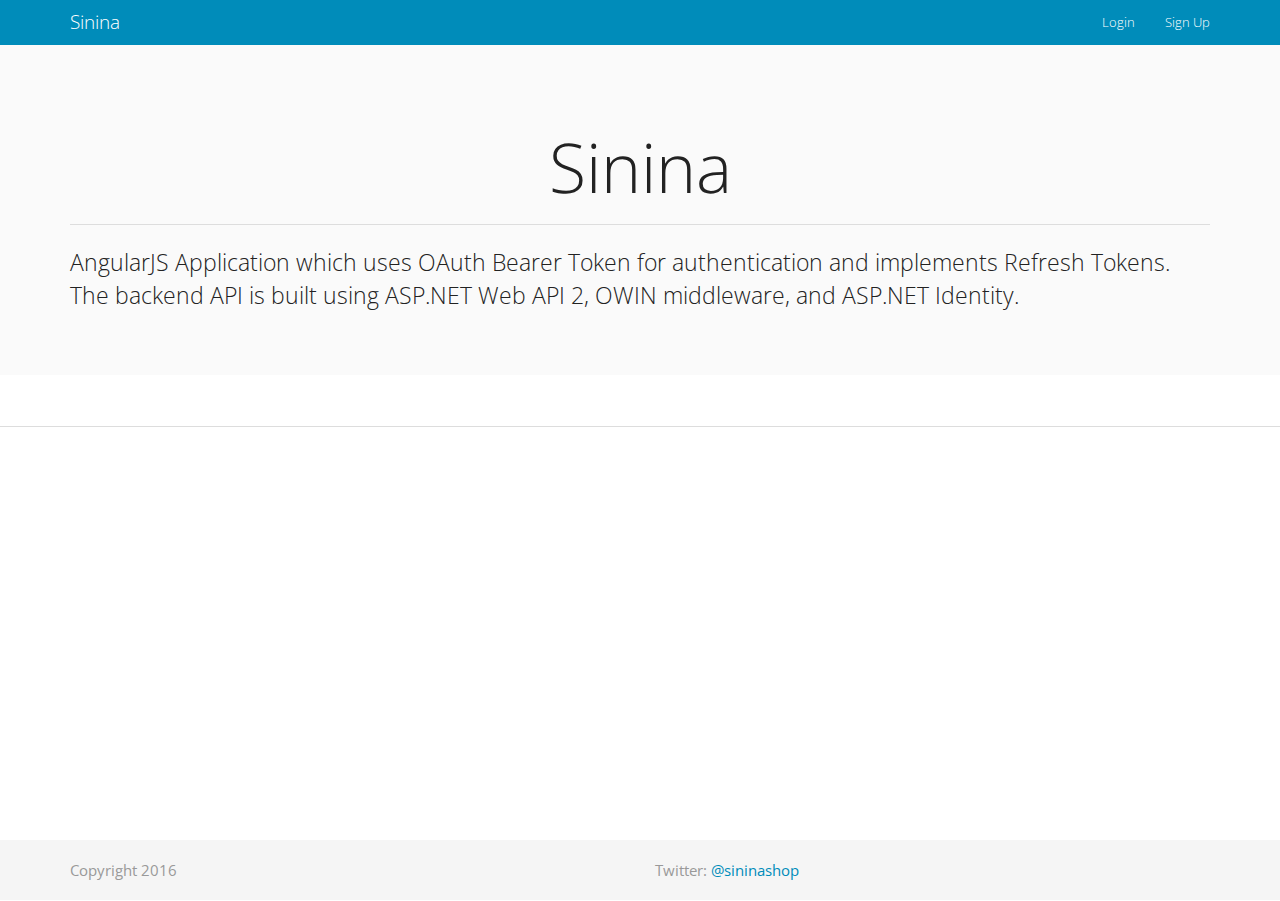
==== commit 09d31b51: "Added common service" ====
--- a/Sinina.OnlineShop.Web/index.html
+++ b/Sinina.OnlineShop.Web/index.html
@@ -1,95 +1,93 @@
 ﻿<!DOCTYPE html>
 <html data-ng-app="AngularAuthApp">
-<head>
-
-    <meta name="keywords" content="angularjs,SPA,Single Page Application,refresh tokens,authentication,bearer token authentication,OWIN,bootstrap,bootstrap ui,tutorial,JS framework,ASP.NET WEB API 2,Taiseer Joudeh" />
-    <meta name="description" content="SPA built using angularjs,authentication is done using bearer token,back end built using Asp.net web api 2 and OWIN Framework,creatd by Taiseer Joudeh" />
-    <meta content="IE=edge, chrome=1" http-equiv="X-UA-Compatible" />
-    <title>Sinina Shop</title>
-    <link href="content/css/bootstrap.min.css" rel="stylesheet" />
-    <link href="content/css/site.css" rel="stylesheet" />
-    <link href="content/css/loading-bar.css" rel="stylesheet" />
-    <link href="content/css/font-awesome.min.css" rel="stylesheet" />
-    <link href="content/css/social-buttons.css" rel="stylesheet" />
-    <meta name="viewport" content="width=device-width, initial-scale=1, maximum-scale=1" />
-</head>
-<body>
-
-    <div class="navbar navbar-inverse navbar-fixed-top" role="navigation" data-ng-controller="indexController">
-        <div class="container">
-            <div class="navbar-header">
-                <button class="btn btn-success navbar-toggle" data-ng-click="navbarExpanded = !navbarExpanded">
-                    <span class="glyphicon glyphicon-chevron-down"></span>
-                </button>
-                <a class="navbar-brand" href="#/">Home</a>
-            </div>
-            <div class="collapse navbar-collapse" data-collapse="!navbarExpanded">
-                <ul class="nav navbar-nav navbar-right">
-                    <li data-ng-hide="!authentication.isAuth"><a href="#">Welcome {{authentication.userName}}</a></li>
-                    <li data-ng-hide="!authentication.isAuth"><a href="#/orders">My Orders</a></li>
-                    <li data-ng-hide="!authentication.isAuth"><a href="#/refresh">Refresh Token</a></li>
-                    <li data-ng-hide="!authentication.isAuth"><a href="" data-ng-click="logOut()">Logout</a></li>
-                    <li data-ng-hide="authentication.isAuth"> <a href="#/login">Login</a></li>
-                    <li data-ng-hide="authentication.isAuth"> <a href="#/signup">Sign Up</a></li>
-                </ul>
-            </div>
-        </div>
-    </div>
-    <div class="jumbotron">
-        <div class="container">
-            <div class="page-header text-center">
-                <h1>Sinina Shop Authentication</h1>
-            </div>
-            <p>AngularJS Application which uses OAuth Bearer Token for authentication and implements Refresh Tokens. The backend API is built using ASP.NET Web API 2, OWIN middleware, and ASP.NET Identity.</p>
-        </div>
-    </div>
-
-    <div class="container">
-        <div data-ng-view="">
-        </div>
-    </div>
-
-    <hr />
-
-    <div id="footer">
-        <div class="container">
-            <div class="row">
-                <div class="col-md-6">
-                    <p class="text-muted">Copyright 2016</p>
+    <head>
+        <meta name="keywords" content="angularjs,SPA,Single Page Application,refresh tokens,authentication,bearer token authentication,OWIN,bootstrap,bootstrap ui,tutorial,JS framework,ASP.NET WEB API 2,Taiseer Joudeh" />
+        <meta name="description" content="SPA built using angularjs,authentication is done using bearer token,back end built using Asp.net web api 2 and OWIN Framework,creatd by Taiseer Joudeh" />
+        <meta content="IE=edge, chrome=1" http-equiv="X-UA-Compatible" />
+        <title>Sinina Shop</title>
+        <link href="content/css/bootstrap.min.css" rel="stylesheet" />
+        <link href="content/css/site.css" rel="stylesheet" />
+        <link href="content/css/loading-bar.css" rel="stylesheet" />
+        <link href="content/css/font-awesome.min.css" rel="stylesheet" />
+        <link href="content/css/social-buttons.css" rel="stylesheet" />
+        <meta name="viewport" content="width=device-width, initial-scale=1, maximum-scale=1" />
+    </head>
+    <body>
+        <div class="navbar navbar-inverse navbar-fixed-top" role="navigation" data-ng-controller="indexController">
+            <div class="container">
+                <div class="navbar-header">
+                    <button class="btn btn-success navbar-toggle" data-ng-click="navbarExpanded = !navbarExpanded">
+                        <span class="glyphicon glyphicon-chevron-down"></span>
+                    </button>
+                    <a class="navbar-brand" href="#/">Sinina</a>
                 </div>
-                <div class="col-md-6">
-                    <p class="text-muted">Twitter: <a target="_blank" href="http://twitter.com/sininashop">@sininashop</p>
+                <div class="collapse navbar-collapse" data-collapse="!navbarExpanded">
+                    <ul class="nav navbar-nav navbar-right">
+                        <li data-ng-hide="!authentication.isAuth"><a href="#">Welcome {{authentication.userName}}</a></li>
+                        <li data-ng-hide="!authentication.isAuth"><a href="#/items">My Items</a></li>
+                        <li data-ng-hide="!authentication.isAuth"><a href="" data-ng-click="logOut()">Logout</a></li>
+                        <li data-ng-hide="authentication.isAuth"> <a href="#/login">Login</a></li>
+                        <li data-ng-hide="authentication.isAuth"> <a href="#/signup">Sign Up</a></li>
+                    </ul>
                 </div>
             </div>
         </div>
-    </div>
+        <div class="jumbotron">
+            <div class="container">
+                <div class="page-header text-center">
+                    <h1>Sinina</h1>
+                </div>
+                <p>AngularJS Application which uses OAuth Bearer Token for authentication and implements Refresh Tokens. The backend API is built using ASP.NET Web API 2, OWIN middleware, and ASP.NET Identity.</p>
+            </div>
+        </div>
 
-    <!-- 3rd party libraries -->
+        <div class="container">
+            <div data-ng-view="">
+            </div>
+        </div>
 
-    <script src="scripts/angular.min.js"></script>
-    <script src="scripts/angular-route.min.js"></script>
-    <script src="scripts/angular-local-storage.min.js"></script>
-    <script src="scripts/loading-bar.min.js"></script>
+        <hr />
 
-    <!-- Load app main script -->
-    <script src="app/app.js?v=2"></script>
+        <div id="footer">
+            <div class="container">
+                <div class="row">
+                    <div class="col-md-6">
+                        <p class="text-muted">Copyright 2016</p>
+                    </div>
+                    <div class="col-md-6">
+                        <p class="text-muted">Twitter: <a target="_blank" href="http://twitter.com/sininashop">@sininashop</p>
+                    </div>
+                </div>
+            </div>
+        </div>
 
-    <!-- Load services -->
-    <script src="app/services/authInterceptorService.js?v=2"></script>
-    <script src="app/services/authService.js?v=2"></script>
-    <script src="app/services/ordersService.js?v=2"></script>
-    <script src="app/services/tokensManagerService.js?v=2"></script>
-    <!-- Load controllers -->
-    <script src="app/controllers/indexController.js?v=2"></script>
-    <script src="app/controllers/homeController.js?v=2"></script>
-    <script src="app/controllers/loginController.js?v=2"></script>
-    <script src="app/controllers/signupController.js?v=2"></script>
-    <script src="app/controllers/ordersController.js?v=2"></script>
-    <script src="app/controllers/refreshController.js?v=2"></script>
-    <script src="app/controllers/tokensManagerController.js?v=2"></script>
-    <script src="app/controllers/associateController.js?v=2"></script>
-    <!-- Load custom filters -->
-    <!-- Load custom directives -->
+        <!-- 3rd party libraries -->
 
-</body>
+        <script src="scripts/angular.min.js"></script>
+        <script src="scripts/angular-route.min.js"></script>
+        <script src="scripts/angular-local-storage.min.js"></script>
+        <script src="scripts/loading-bar.min.js"></script>
+
+        <!-- Load app main script -->
+        <script src="app/app.js?v=2"></script>
+
+        <!-- Load services -->
+        <script src="app/services/authInterceptorService.js?v=2"></script>
+        <script src="app/services/authService.js?v=2"></script>
+        <script src="app/services/itemsService.js?v=2"></script>
+        <script src="app/services/commonService.js?v=2"></script>
+        <script src="app/services/tokensManagerService.js?v=2"></script>
+        <!-- Load controllers -->
+        <script src="app/controllers/indexController.js?v=2"></script>
+        <script src="app/controllers/homeController.js?v=2"></script>
+        <script src="app/controllers/loginController.js?v=2"></script>
+        <script src="app/controllers/signupController.js?v=2"></script>
+        <script src="app/controllers/itemsController.js?v=2"></script>
+        <script src="app/controllers/refreshController.js?v=2"></script>
+        <script src="app/controllers/tokensManagerController.js?v=2"></script>
+        <script src="app/controllers/associateController.js?v=2"></script>
+        <!-- Load custom filters -->
+        <!-- Load custom directives -->
+
+    </body>
 </html>
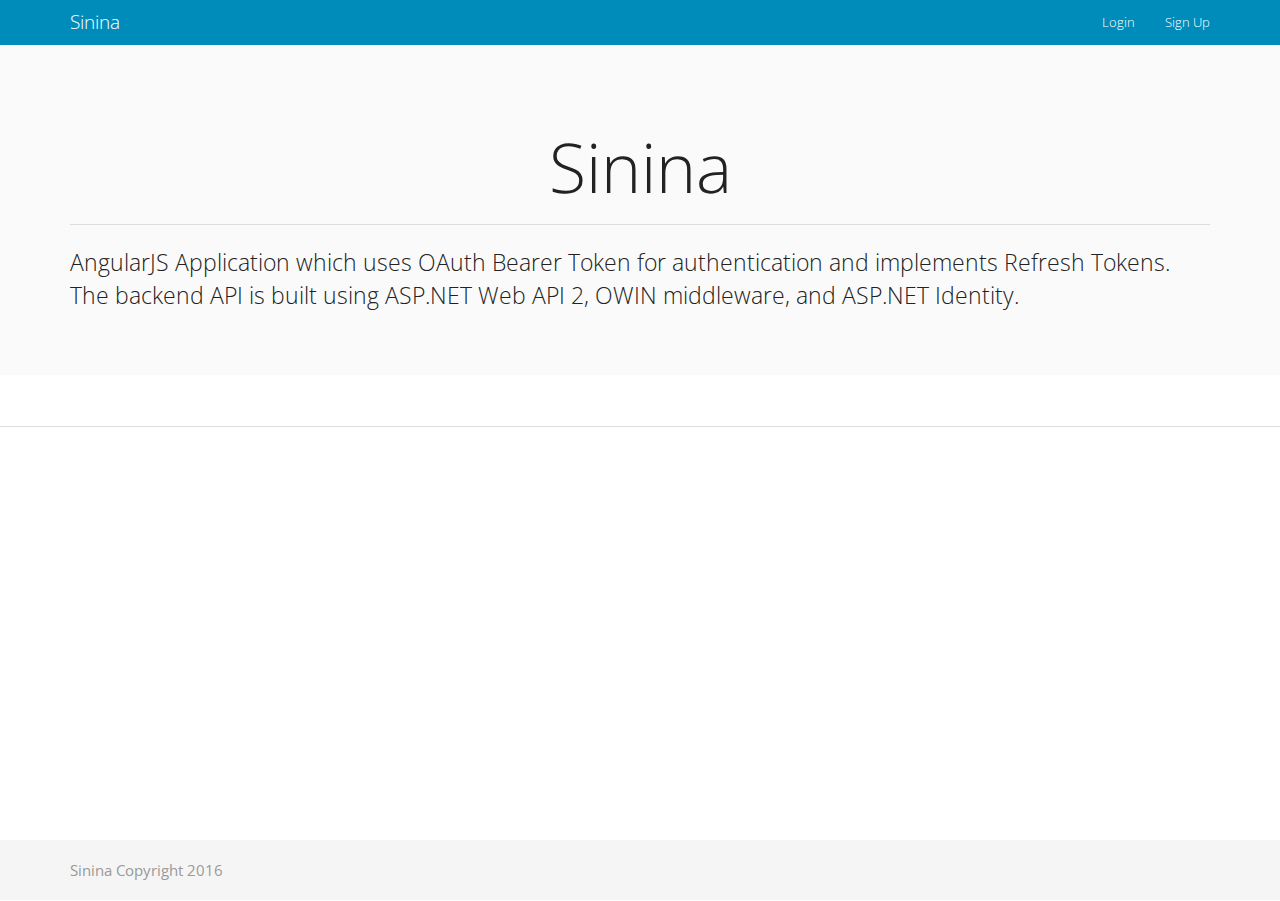
==== commit 730cabdb: "Added web config settings" ====
--- a/Sinina.OnlineShop.Web/index.html
+++ b/Sinina.OnlineShop.Web/index.html
@@ -52,10 +52,10 @@
             <div class="container">
                 <div class="row">
                     <div class="col-md-6">
-                        <p class="text-muted">Copyright 2016</p>
+                        <p class="text-muted">Sinina Copyright 2016</p>
                     </div>
                     <div class="col-md-6">
-                        <p class="text-muted">Twitter: <a target="_blank" href="http://twitter.com/sininashop">@sininashop</p>
+                        
                     </div>
                 </div>
             </div>
--- a/Sinina.OnlineShop.Web/content/css/site.css
+++ b/Sinina.OnlineShop.Web/content/css/site.css
@@ -33,28 +33,28 @@
     margin: 0 auto;
 }
 
-    .form-login .form-login-heading {
-        margin-bottom: 10px;
-    }
+.form-login .form-login-heading {
+    margin-bottom: 10px;
+}
 
-    .form-login .form-control {
-        position: relative;
-        height: auto;
-        -webkit-box-sizing: border-box;
-        -moz-box-sizing: border-box;
-        box-sizing: border-box;
-        padding: 10px;
-        font-size: 16px;
-    }
+.form-login .form-control {
+    position: relative;
+    height: auto;
+    -webkit-box-sizing: border-box;
+    -moz-box-sizing: border-box;
+    box-sizing: border-box;
+    padding: 10px;
+    font-size: 16px;
+}
 
-        .form-login .form-control:focus {
-            z-index: 2;
-        }
+.form-login .form-control:focus {
+    z-index: 2;
+}
 
-    .form-login input[type="password"] {
-        margin-top:5px;
-        margin-bottom: 5px;
-        border-top-left-radius: 0;
-        border-top-right-radius: 0;
-    }
+.form-login input {
+    margin-top:5px;
+    margin-bottom: 5px;
+    border-top-left-radius: 0;
+    border-top-right-radius: 0;
+}
 
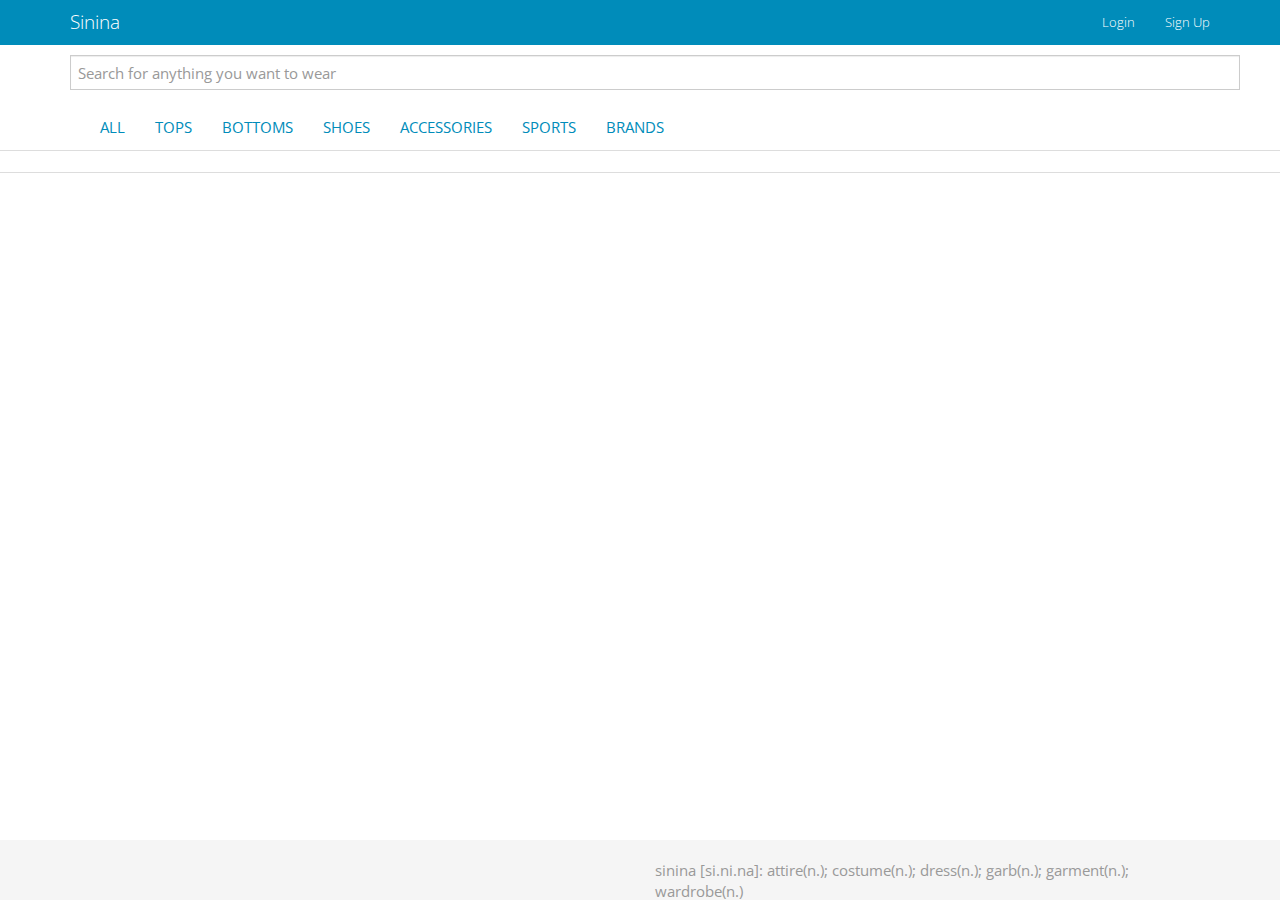
==== commit f3397196: "New Design" ====
--- a/Sinina.OnlineShop.Web/index.html
+++ b/Sinina.OnlineShop.Web/index.html
@@ -32,14 +32,28 @@
                 </div>
             </div>
         </div>
-        <div class="jumbotron">
-            <div class="container">
-                <div class="page-header text-center">
-                    <h1>Sinina</h1>
-                </div>
-                <p>AngularJS Application which uses OAuth Bearer Token for authentication and implements Refresh Tokens. The backend API is built using ASP.NET Web API 2, OWIN middleware, and ASP.NET Identity.</p>
+
+        <div class="container">
+            <div class="row">
+                <input type="text" id="txtSearch" placeholder="Search for anything you want to wear" class="form-control margin-15"/>
             </div>
         </div>
+        
+        <div class="container">
+            <div class="collapse navbar-collapse" data-collapse="!navbarExpanded">
+                <ul class="nav navbar-nav">
+                    <li><a href="#">ALL</a></li>
+                    <li><a href="#">TOPS</a></li>
+                    <li><a href="#">BOTTOMS</a></li>
+                    <li><a href="#">SHOES</a></li>
+                    <li><a href="#">ACCESSORIES</a></li>
+                    <li><a href="#">SPORTS</a></li>
+                    <li><a href="#">BRANDS</a></li>
+                </ul>                
+            </div>
+        </div>
+
+        <hr class="no-margin"/>
 
         <div class="container">
             <div data-ng-view="">
@@ -52,10 +66,10 @@
             <div class="container">
                 <div class="row">
                     <div class="col-md-6">
-                        <p class="text-muted">Sinina Copyright 2016</p>
+                        
                     </div>
                     <div class="col-md-6">
-                        
+                        <p class="text-muted">sinina [si.ni.na]: attire(n.); costume(n.); dress(n.); garb(n.); garment(n.); wardrobe(n.)</p>
                     </div>
                 </div>
             </div>
@@ -86,6 +100,7 @@
         <script src="app/controllers/refreshController.js?v=2"></script>
         <script src="app/controllers/tokensManagerController.js?v=2"></script>
         <script src="app/controllers/associateController.js?v=2"></script>
+        <script src="app/controllers/emailconfirmationController.js?v=2"></script>
         <!-- Load custom filters -->
         <!-- Load custom directives -->
 
--- a/Sinina.OnlineShop.Web/content/css/site.css
+++ b/Sinina.OnlineShop.Web/content/css/site.css
@@ -1,6 +1,4 @@
-﻿/* Sticky footer styles
--------------------------------------------------- */
-html {
+﻿html {
     position: relative;
     min-height: 100%;
 }
@@ -8,11 +6,9 @@
 body {
     /* Margin bottom by footer height */
     margin-bottom: 60px;
-      padding-top: 40px;
-  xpadding-bottom: 10px;
+    padding-top: 40px;
+    xpadding-bottom: 10px;
 }
-
-
 
 #footer {
     position: absolute;
@@ -27,6 +23,15 @@
     margin: 20px 0;
 }
 
+.no-margin {
+    margin: 0;
+}
+
+.margin-15 {
+    margin: 15px;
+}
+
+/* Log In */
 .form-login {
     max-width: 330px;
     padding: 0px 15px 5px 15px;
@@ -56,5 +61,4 @@
     margin-bottom: 5px;
     border-top-left-radius: 0;
     border-top-right-radius: 0;
-}
-
+}